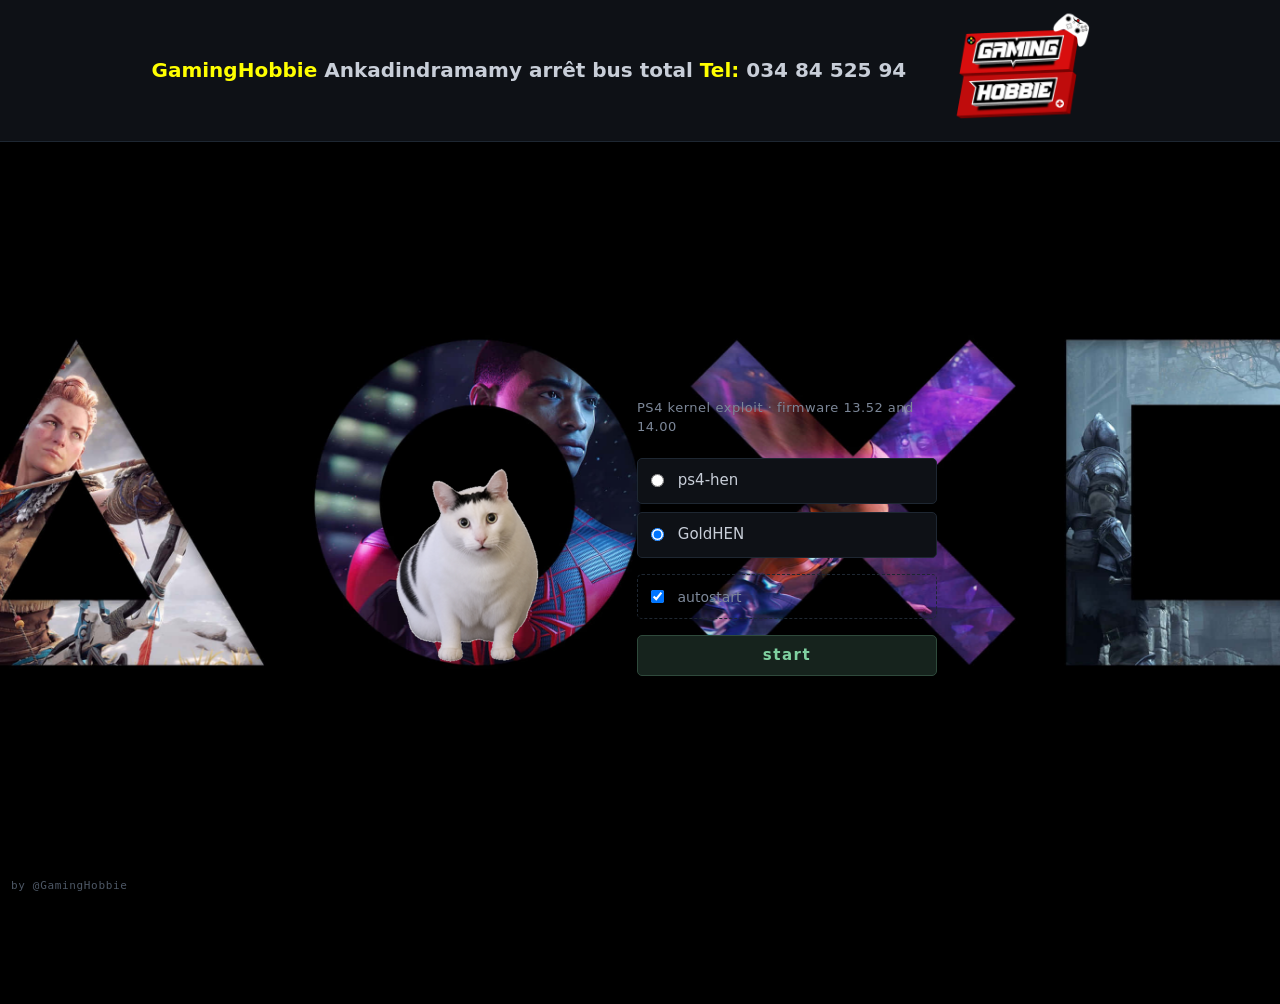
==== index.html @ dc9c5d12 "new jailbreak ps4 v14" ====
<!doctype html>
<html class="landing" lang="en" manifest="cache.appcache">
  <head>
    <meta charset="utf-8" />
    <meta name="viewport" content="width=device-width,initial-scale=1" />
    <title>Multi PS4 V14 - GamingHobbie</title>
    <link rel="stylesheet" href="style.css" />
  </head>
  <body>
    <!-- Every run starts from here. The referrer guard in jb.js arms the chain
         only when it was reached from this page, so that a browser restoring
         its last session cannot re-run it unattended. -->
    <div id="brand" class="header-gh">
      <h1><span>GamingHobbie</span> Ankadindramamy arrêt bus total <span>Tel:</span> 034 84 525 94</h1>
      <img src="logo-23.png" alt="logo">
    </div>

    <div class="shell">
      <img class="meme" src="meme.png" alt="" />

      <main class="panel">
        <p class="lede">PS4 kernel exploit &middot; firmware 13.52 and 14.00</p>

        <form class="pick" id="pick">
          <label class="opt">
            <input type="radio" name="payload" value="hen" />
            <span>ps4-hen</span>
          </label>
          <label class="opt">
            <input type="radio" name="payload" value="goldhen" checked />
            <span>GoldHEN</span>
          </label>

          <label class="opt opt-auto">
            <input type="checkbox" id="auto" checked />
            <span>autostart</span>
          </label>

          <button class="btn" type="submit">start</button>
          <p class="count" id="count"></p>
          <p class="count" id="cache" aria-live="polite"></p>
        </form>
      </main>
    </div>

    <p class="byline">by @GamingHobbie</p>
    <script src="launch.js"></script>
  </body>
</html>
---- style.css ----
/* afterglow -- shared styling for the landing page and the run page.

   The page kind sits on <html> (.landing / .run), never on <body>: jb.js owns
   the body classes .log, .done and .fail and replaces them wholesale, so a
   page-kind class on <body> would not survive the first state change. */

:root {
  --bg: #0b0d10;
  --panel: #0e1116;
  --sunk: #11151b;
  --line: #1e2732;

  --fg: #c8ced8;
  --bright: #e6ebf2;
  --dim: #7c8798;
  --faint: #4d5765;

  --ok: #7fd0a0;
  --bad: #d08a7f;
  --warn: #d8c07f;

  --sans: "Segoe UI", system-ui, sans-serif;
  --mono: Consolas, "DejaVu Sans Mono", monospace;
}

* {
  box-sizing: border-box;
}

html,
body {
  margin: 0;
  padding: 0;
  min-height: 100%;
  background: var(--bg);
  color: var(--fg);
  font: 15px/1.45 var(--sans);
  background: url(img.jpg) no-repeat center center;
  background-size: cover;
}

/* --- the bar at the top of both pages ----------------------------------- */

#brand {
  padding: 8px 10px;
  border-bottom: 1px solid var(--line);
  background: var(--panel);
  text-align: center;
}

#brand b {
  color: var(--bright);
  font-size: 15px;
  font-weight: 700;
  letter-spacing: 0.14em;
  vertical-align: middle;
}

.byline {
  position: fixed;
  bottom: 9px;
  left: 11px;
  z-index: 9;
  margin: 0;
  color: var(--faint);
  font: 11px/1 var(--mono);
  letter-spacing: 0.06em;
}

/* --- landing page ------------------------------------------------------- */

.shell {
  display: flex;
  align-items: center;
  justify-content: center;
  flex-wrap: wrap;
  gap: 34px;
  min-height: calc(100vh - 38px);
  padding: 28px 20px 46px;
}

.meme {
  width: 260px;
  max-width: 44vw;
  height: auto;
}

.panel {
  width: 300px;
}

.lede {
  margin: 0 0 1.6em;
  color: var(--dim);
  font-size: 13px;
  letter-spacing: 0.04em;
}

.pick {
  margin: 0;
}

.opt {
  display: block;
  margin-bottom: 8px;
  padding: 11px 13px;
  border: 1px solid var(--line);
  border-radius: 5px;
  background: var(--panel);
  cursor: pointer;
}

.opt:hover {
  border-color: #2b3a4c;
}

.opt input {
  margin: 0 9px 0 0;
  vertical-align: middle;
}

.opt span {
  vertical-align: middle;
}

/* The autostart switch is a different kind of choice from the payload
   radios, so it sits apart from them rather than looking like a third one. */
.opt-auto {
  margin-top: 16px;
  border-style: dashed;
  background: none;
  color: var(--dim);
  font-size: 14px;
}

.btn {
  display: block;
  width: 100%;
  margin-top: 16px;
  padding: 0.8em 1.4em;
  border: 1px solid #2f4a3c;
  border-radius: 5px;
  background: #16231d;
  color: var(--ok);
  font: 700 15px/1 var(--sans);
  letter-spacing: 0.1em;
  cursor: pointer;
}

.btn:hover,
.btn:focus {
  border-color: var(--ok);
  outline: none;
}

.count {
  margin: 12px 0 0;
  min-height: 1.2em;
  color: var(--ok);
  font: 12px/1.2 var(--mono);
  letter-spacing: 0.05em;
}

/* --- run page ----------------------------------------------------------- */

/* Running: a spinner under the bar. jb.js switches the body to .done, .fail
   or .log. */
#spin {
  position: fixed;
  top: calc(50% + 20px);
  left: 50%;
  width: 46px;
  height: 46px;
  margin: -23px 0 0 -23px;
  border: 4px solid var(--line);
  border-top-color: var(--ok);
  border-radius: 50%;
  animation: spin 0.9s linear infinite;
}

@keyframes spin {
  to {
    transform: rotate(360deg);
  }
}

#msg {
  position: fixed;
  top: 50%;
  left: 0;
  right: 0;
  transform: translateY(-50%);
  display: none;
  text-align: center;
  font-size: 16px;
  letter-spacing: 0.5px;
}

#wrap {
  padding: 0;
}

#state,
#out {
  display: none;
}

body.done #spin,
body.fail #spin {
  display: none;
}

body.fail #msg {
  display: block;
}

body.done #msg {
  display: block;
  color: var(--ok);
  font-weight: 700;
  letter-spacing: 2px;
}

/* ?log=1 -- the full step log. The column is laid out with flex rather than
   by subtracting the header height from 100vh: the log then keeps filling
   the page whatever the strip above it ends up being. */
body.log {
  display: flex;
  flex-direction: column;
  height: 100vh;
}

body.log #spin,
body.log #msg {
  display: none;
}

body.log #wrap {
  display: flex;
  flex-direction: column;
  flex: 1;
  min-height: 0;
  padding: 14px 18px 30px;
}

body.log #state {
  display: block;
  margin: 0 0 8px;
  font-size: 22px;
  font-weight: 700;
}

body.log #out {
  display: block;
  flex: 1;
  min-height: 0;
  overflow-y: auto;
  padding: 10px 12px;
  border: 1px solid var(--line);
  border-radius: 5px;
  background: var(--sunk);
  font: 12px/1.45 var(--mono);
  white-space: pre-wrap;
}

/* The live heap readout sits in the flow under the bar. Nothing on this page
   scrolls the document itself -- the log has its own scroll box -- so it
   stays in view without being positioned over the wordmark. */
#ramBox {
  overflow: hidden;
  padding: 5px 10px;
  border-bottom: 1px solid var(--line);
  background: var(--sunk);
  color: var(--ok);
  font: 11px/1.4 var(--mono);
  text-overflow: ellipsis;
  white-space: nowrap;
}

/* The retry notice, raised by jb.js when the chain throws or stalls. */
.notice {
  margin: 1em 0;
  padding: 0.7em 1em;
  border: 2px solid #e66;
  background: #2a1414;
  color: #f99;
  font: 700 20px/1.4 var(--sans);
}

.ok {
  color: var(--ok);
}

.bad {
  color: var(--bad);
}

.warn {
  color: var(--warn);
}

code {
  color: #9fb3d0;
}
.header-gh img {
  height: 125px;
}
.header-gh {
  display: flex;
  justify-content: center;
  align-items: center;
}
.header-gh h1 {
  font-size: 20px;
}
.header-gh h1 span {
  color: yellow;
  font-weight: 900;
}
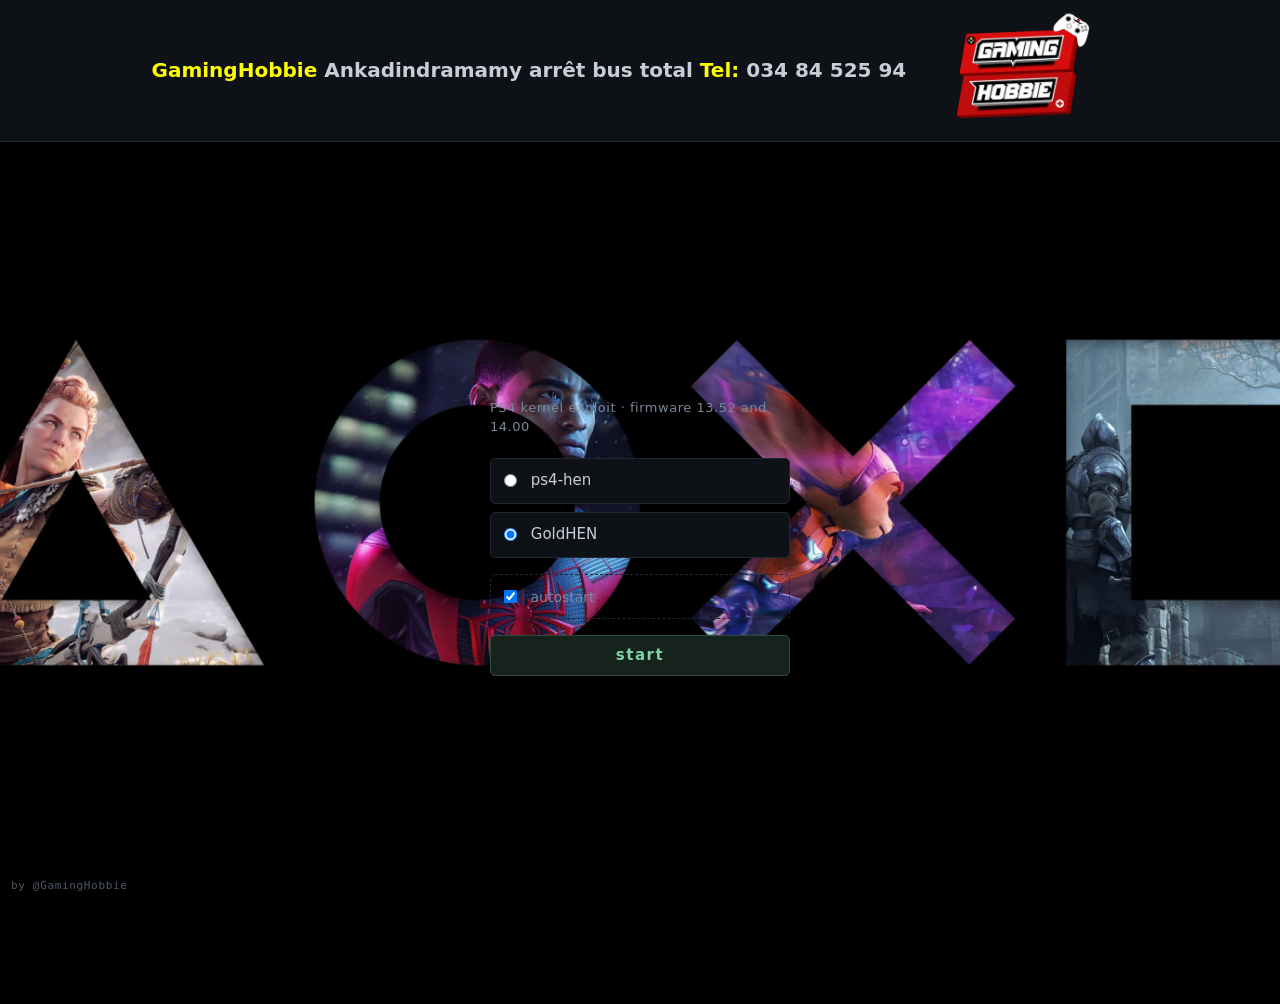
==== commit cc93d9c5: "delete img" ====
--- a/index.html
+++ b/index.html
@@ -16,7 +16,7 @@
     </div>
 
     <div class="shell">
-      <img class="meme" src="meme.png" alt="" />
+      
 
       <main class="panel">
         <p class="lede">PS4 kernel exploit &middot; firmware 13.52 and 14.00</p>
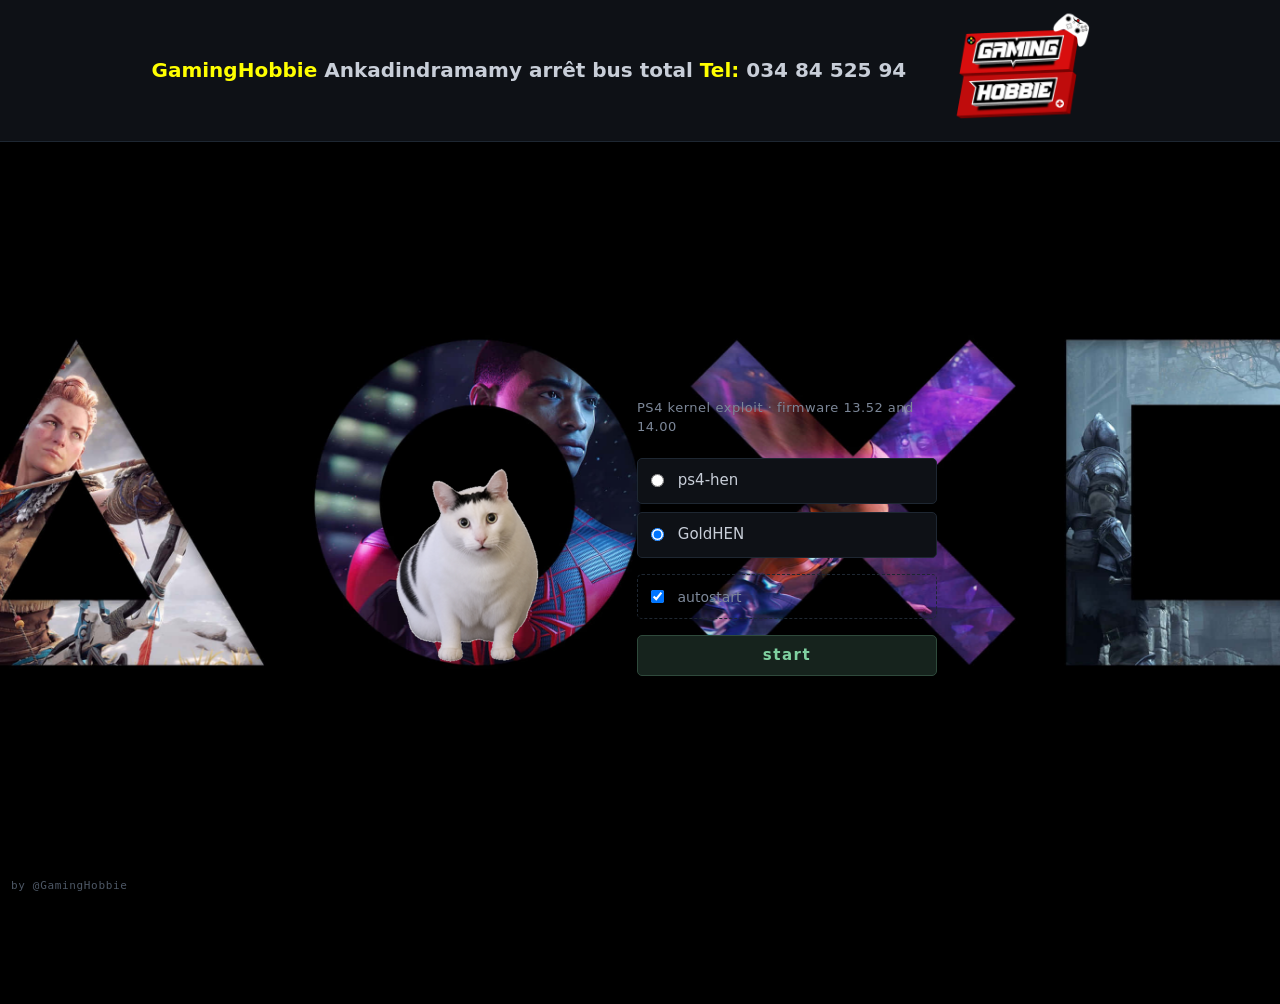
==== commit 2acd6dd7: "new file" ====
--- a/index.html
+++ b/index.html
@@ -16,7 +16,7 @@
     </div>
 
     <div class="shell">
-      
+      <img class="meme" src="meme.png" alt="" />
 
       <main class="panel">
         <p class="lede">PS4 kernel exploit &middot; firmware 13.52 and 14.00</p>
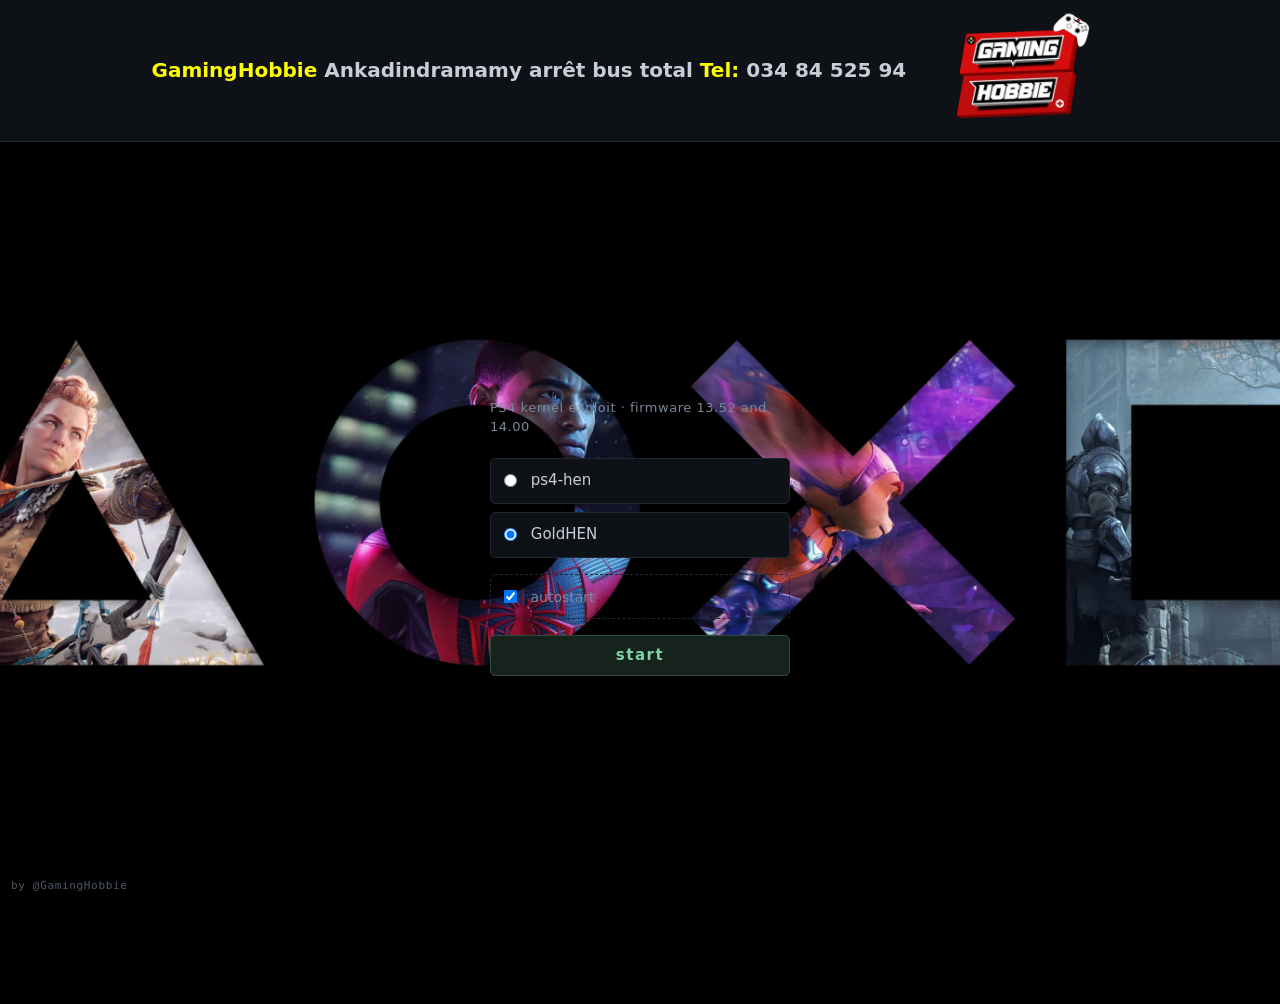
==== commit ff1e15d9: "delete cat img" ====
--- a/index.html
+++ b/index.html
@@ -16,7 +16,6 @@
     </div>
 
     <div class="shell">
-      <img class="meme" src="meme.png" alt="" />
 
       <main class="panel">
         <p class="lede">PS4 kernel exploit &middot; firmware 13.52 and 14.00</p>
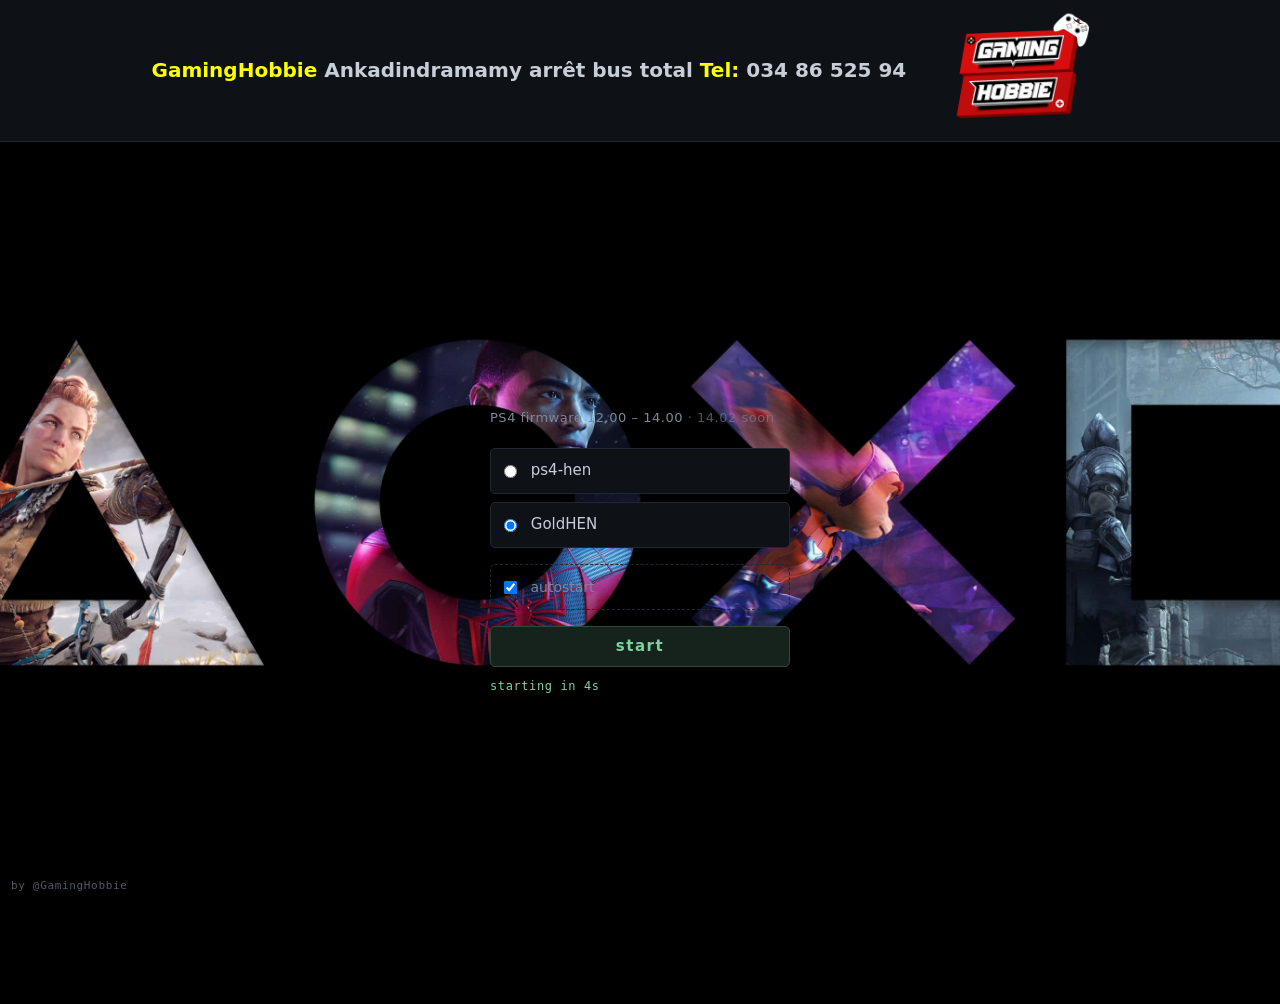
==== commit 23cf543b: "maj file" ====
--- a/index.html
+++ b/index.html
@@ -11,14 +11,14 @@
          only when it was reached from this page, so that a browser restoring
          its last session cannot re-run it unattended. -->
     <div id="brand" class="header-gh">
-      <h1><span>GamingHobbie</span> Ankadindramamy arrêt bus total <span>Tel:</span> 034 84 525 94</h1>
+      <h1><span>GamingHobbie</span> Ankadindramamy arrêt bus total <span>Tel:</span> 034 86 525 94</h1>
       <img src="logo-23.png" alt="logo">
     </div>
 
     <div class="shell">
 
       <main class="panel">
-        <p class="lede">PS4 kernel exploit &middot; firmware 13.52 and 14.00</p>
+        <p class="lede">PS4 firmware 12.00 &ndash; 14.00 <span class="soon">&middot; 14.02 soon</span></p>
 
         <form class="pick" id="pick">
           <label class="opt">
--- a/style.css
+++ b/style.css
@@ -94,6 +94,13 @@
   color: var(--dim);
   font-size: 13px;
   letter-spacing: 0.04em;
+}
+
+/* The note sits on the same line as the supported versions and must read as
+   a note, not as a third supported one -- dimmer, and never broken apart. */
+.lede .soon {
+  opacity: 0.62;
+  white-space: nowrap;
 }
 
 .pick {
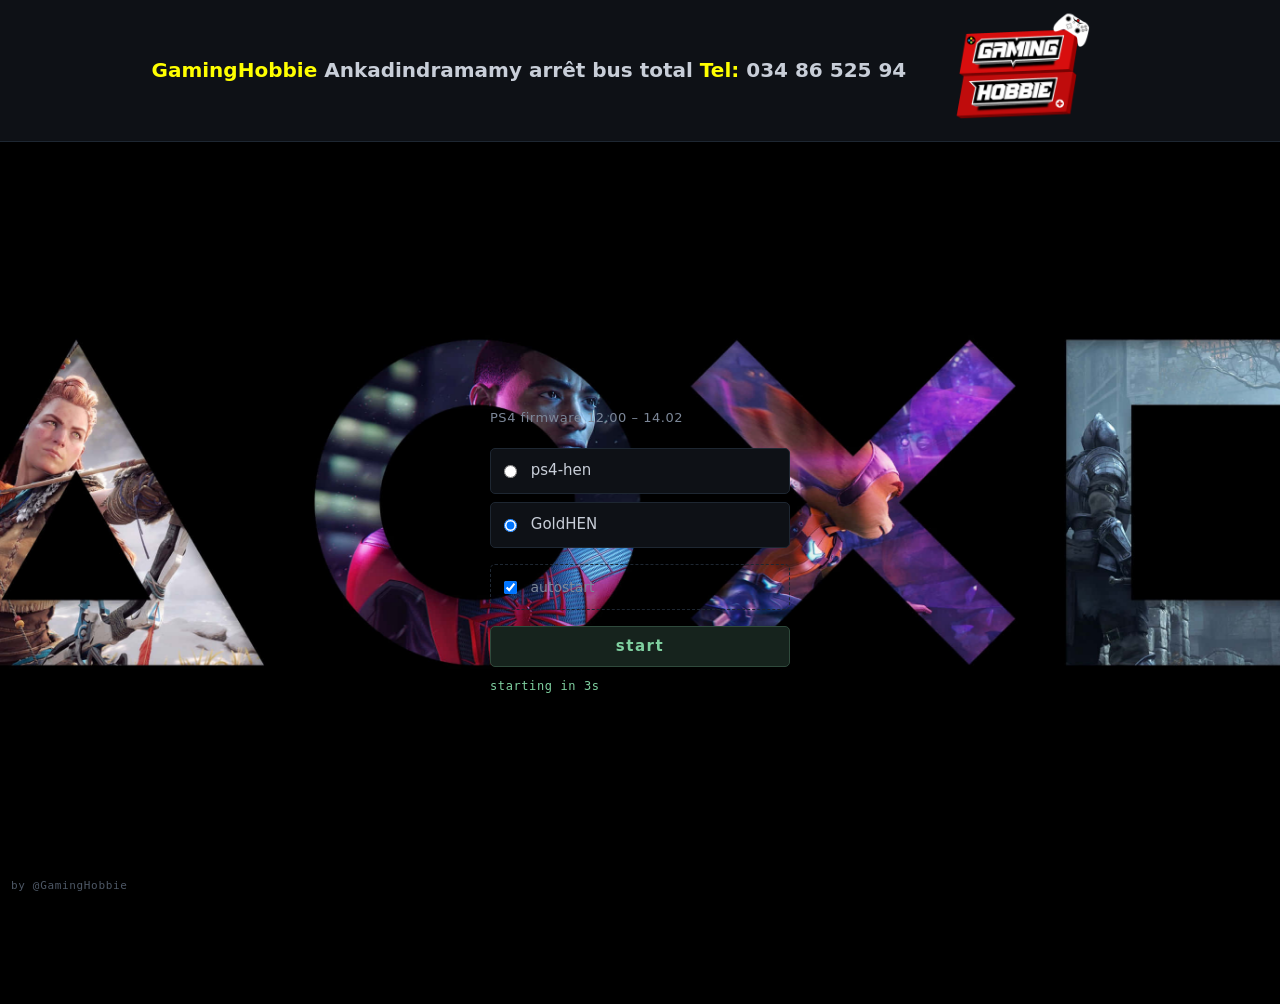
==== commit 07736f9b: "jailbreak 14.02" ====
--- a/index.html
+++ b/index.html
@@ -3,7 +3,7 @@
   <head>
     <meta charset="utf-8" />
     <meta name="viewport" content="width=device-width,initial-scale=1" />
-    <title>Multi PS4 V14 - GamingHobbie</title>
+    <title>Multi PS4 V12 à V14.02 - GamingHobbie</title>
     <link rel="stylesheet" href="style.css" />
   </head>
   <body>
@@ -18,7 +18,7 @@
     <div class="shell">
 
       <main class="panel">
-        <p class="lede">PS4 firmware 12.00 &ndash; 14.00 <span class="soon">&middot; 14.02 soon</span></p>
+        <p class="lede">PS4 firmware 12.00 &ndash; 14.02</p>
 
         <form class="pick" id="pick">
           <label class="opt">
--- a/style.css
+++ b/style.css
@@ -94,13 +94,6 @@
   color: var(--dim);
   font-size: 13px;
   letter-spacing: 0.04em;
-}
-
-/* The note sits on the same line as the supported versions and must read as
-   a note, not as a third supported one -- dimmer, and never broken apart. */
-.lede .soon {
-  opacity: 0.62;
-  white-space: nowrap;
 }
 
 .pick {
@@ -323,4 +316,4 @@
 .header-gh h1 span {
   color: yellow;
   font-weight: 900;
-}
+}
